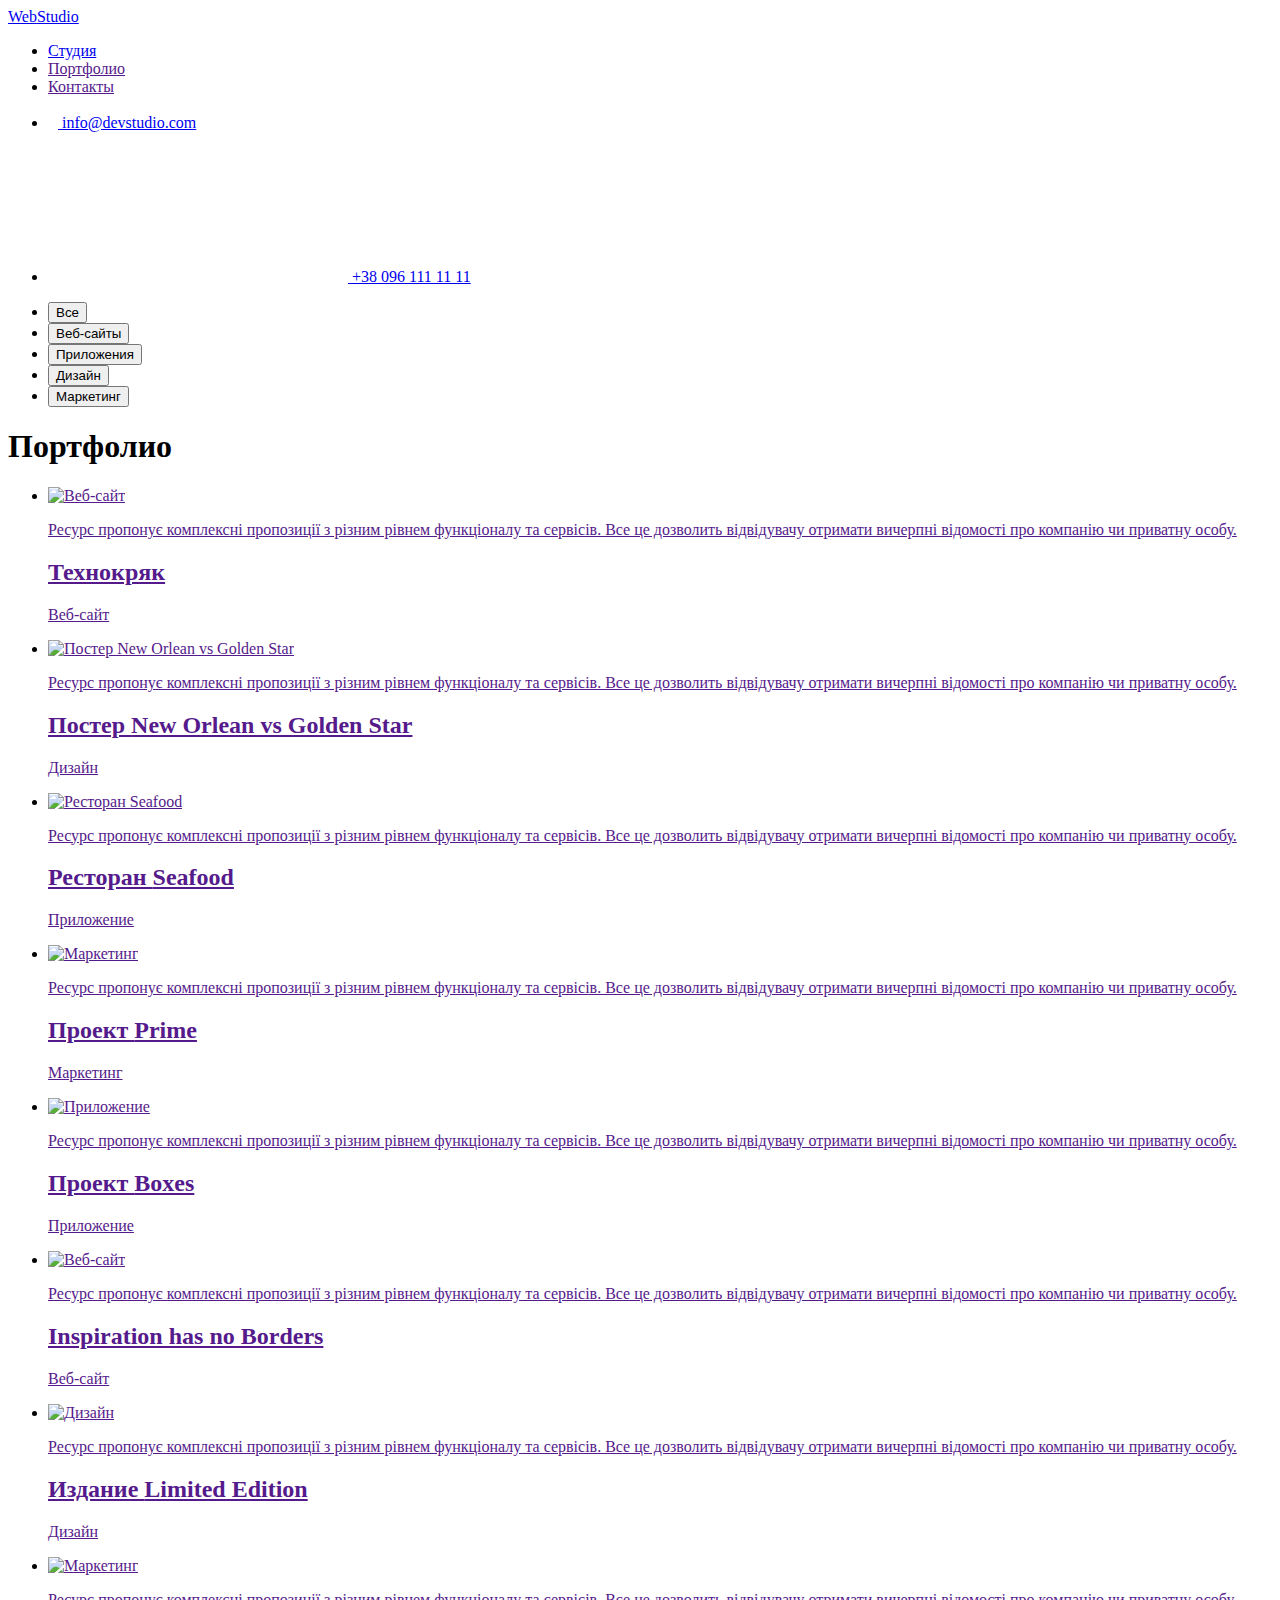
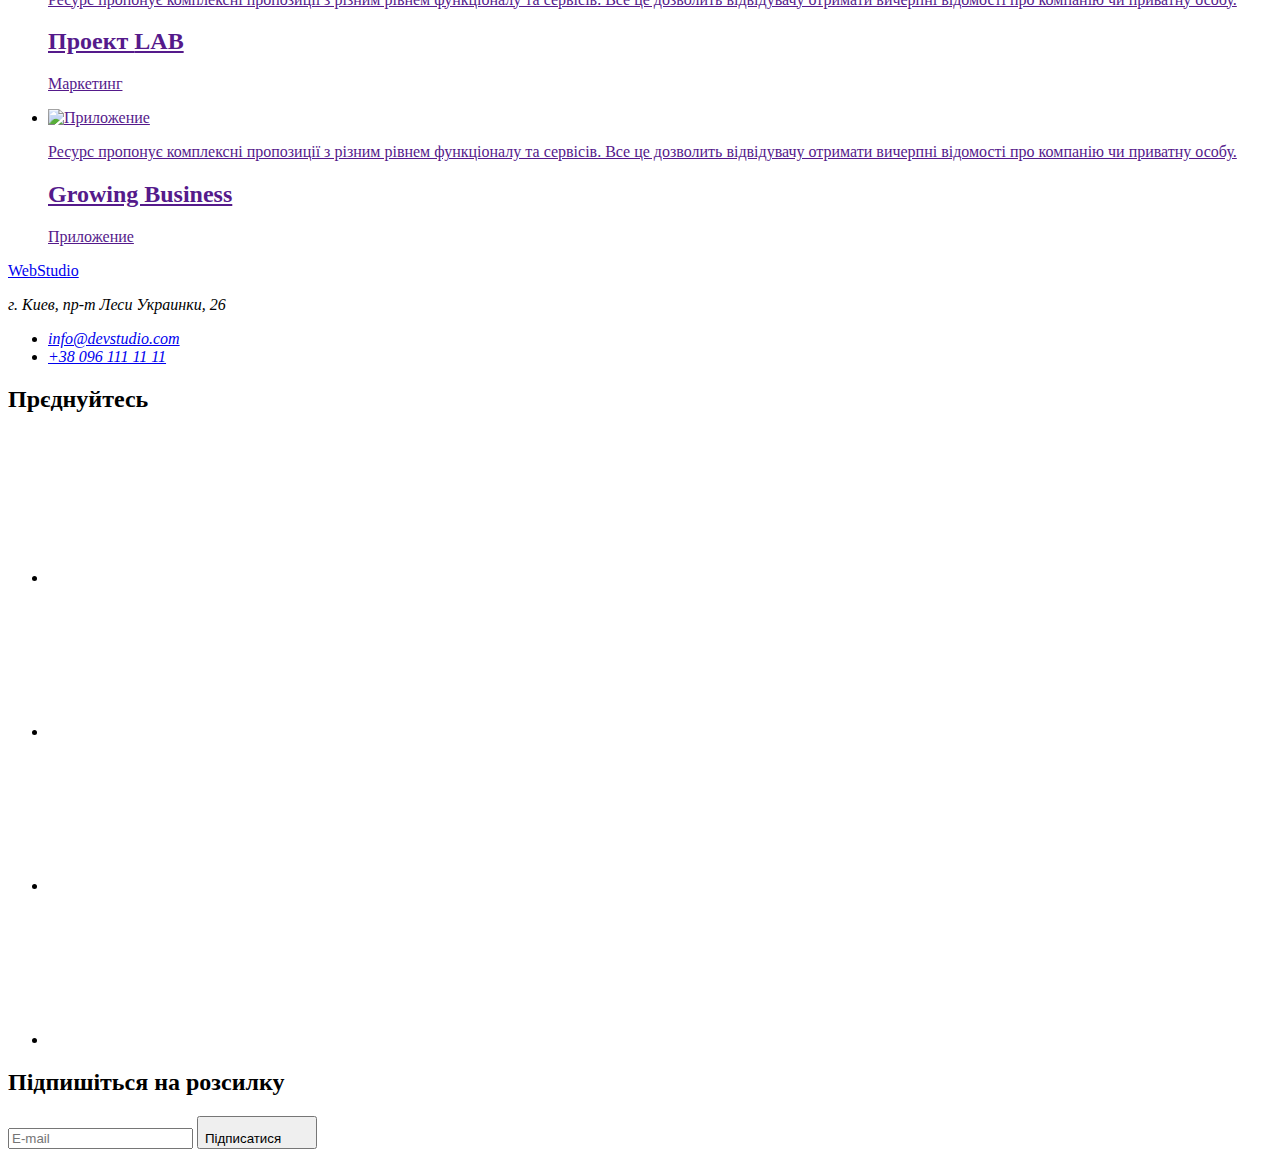
==== portfolio.html @ 0d93120b "Add files via upload" ====
<!DOCTYPE html>
<html lang="ru">
  <head>
    <meta charset="UTF-8" />
    <meta http-equiv="X-UA-Compatible" content="IE=edge" />
    <meta name="viewport" content="width=device-width, initial-scale=1.0" />
    <title>Document</title>
    <link
      rel="stylesheet"
      href="https://cdnjs.cloudflare.com/ajax/libs/modern-normalize/1.1.0/modern-normalize.min.css"
      integrity="sha512-wpPYUAdjBVSE4KJnH1VR1HeZfpl1ub8YT/NKx4PuQ5NmX2tKuGu6U/JRp5y+Y8XG2tV+wKQpNHVUX03MfMFn9Q=="
      crossorigin="anonymous"
      referrerpolicy="no-referrer"
    />
    <link rel="preconnect" href="https://fonts.googleapis.com" />
    <link rel="preconnect" href="https://fonts.gstatic.com" crossorigin />
    <link
      href="https://fonts.googleapis.com/css2?family=Raleway:wght@700&family=Roboto:wght@400;500;700;900&display=swap"
      rel="stylesheet"
    />
    <link rel="stylesheet" href="./css/styles.css" />
  </head>
  <body>
    <!-- header -->
    <header class="header">
      <div class="container header-container">
        <nav class="nav">
          <a href="/" class="nav link">Web<span class="item-nav-studio">Studio</span> </a>
          <ul class="nav-items list">
            <li class="item"><a href="./index.html" class="nav-item link">Студия</a></li>
            <li class="item">
              <a href="" class="nav-item studio link">Портфолио</a>
            </li>
            <li class="item"><a href="" class="nav-item link">Контакты</a></li>
          </ul>
        </nav>
        <ul class="contacts list">
          <li class="item adress-items">
            <a href="mailto:info@devstudio.com" class="mail link">
              <svg class="envelope" width="10px" height="16px">
                <use href="./images/icons.svg#envelope"></use>
              </svg>
              info@devstudio.com
            </a>
          </li>
          <li class="item adress-items">
            <a href="tel:+380961111111" class="tel link">
              <svg class="smartphone">
                <use href="./images/icons.svg#smartphone"></use>
              </svg>
              +38 096 111 11 11</a
            >
          </li>
        </ul>
      </div>
    </header>
    <!-- main -->
    <main class="mains">
      <!-- button section -->
      <section class="main-btn-section">
        <div class="container btn-section">
          <ul class="list btn-lits">
            <li class="bottoms">
              <button type="button" class="btn-item-list">Все</button>
            </li>
            <li class="bottoms"><button type="button" class="btn-item-list">Веб-сайты</button></li>
            <li class="bottoms"><button type="button" class="btn-item-list">Приложения</button></li>
            <li class="bottoms"><button type="button" class="btn-item-list">Дизайн</button></li>
            <li class="bottoms"><button type="button" class="btn-item-list">Маркетинг</button></li>
          </ul>
          <!-- button sction2 -->
          <h1 class="visually-hidden">Портфолио</h1>
          <ul class="list logo-title">
            <li class="logo-title-link">
              <a href="" class="link">
                <div class="logo-title-overlay">
                  <img src="./images/lesson2/img1.jpg" alt="Веб-сайт" width="370" />
                  <div class="overlay">
                    <p class="overlay-text">
                      Ресурс пропонує комплексні пропозиції з різним рівнем функціоналу та сервісів.
                      Все це дозволить відвідувачу отримати вичерпні відомості про компанію чи
                      приватну особу.
                    </p>
                  </div>
                </div>
                <div class="wrapper">
                  <h2 class="main-titles">Технокряк</h2>
                  <p class="title">Веб-сайт</p>
                </div>
              </a>
            </li>
            <li class="logo-title-link">
              <a href="" class="link">
                <div class="logo-title-overlay">
                  <img
                    src="./images/lesson2/img2.jpg"
                    alt="Постер New Orlean vs Golden Star"
                    width="370"
                  />
                  <div class="overlay">
                    <p class="overlay-text">
                      Ресурс пропонує комплексні пропозиції з різним рівнем функціоналу та сервісів.
                      Все це дозволить відвідувачу отримати вичерпні відомості про компанію чи
                      приватну особу.
                    </p>
                  </div>
                </div>
                <div class="wrapper">
                  <h2 class="main-titles">
                    Постер <span lang="en"> New Orlean vs Golden Star</span>
                  </h2>
                  <p class="title">Дизайн</p>
                </div>
              </a>
            </li>
            <li class="logo-title-link">
              <a href="" class="link">
                <div class="logo-title-overlay">
                  <img src="./images/lesson2/img3.jpg" alt="Ресторан Seafood" width="370" />
                  <div class="overlay">
                    <p class="overlay-text">
                      Ресурс пропонує комплексні пропозиції з різним рівнем функціоналу та сервісів.
                      Все це дозволить відвідувачу отримати вичерпні відомості про компанію чи
                      приватну особу.
                    </p>
                  </div>
                </div>
                <div class="wrapper">
                  <h2 class="main-titles">Ресторан <span lang="en">Seafood</span></h2>
                  <p class="title">Приложение</p>
                </div>
              </a>
            </li>
            <li class="logo-title-link">
              <a href="" class="link">
                <div class="logo-title-overlay">
                  <img src="./images/lesson2/img4.jpg" alt="Маркетинг" width="370" />
                  <div class="overlay">
                    <p class="overlay-text">
                      Ресурс пропонує комплексні пропозиції з різним рівнем функціоналу та сервісів.
                      Все це дозволить відвідувачу отримати вичерпні відомості про компанію чи
                      приватну особу.
                    </p>
                  </div>
                </div>
                <div class="wrapper">
                  <h2 class="main-titles">Проект <span lang="en"> Prime</span></h2>
                  <p class="title">Маркетинг</p>
                </div>
              </a>
            </li>
            <li class="logo-title-link">
              <a href="" class="link">
                <div class="logo-title-overlay">
                  <img src="./images/lesson2/img5.jpg" alt="Приложение" width="370" />
                  <div class="overlay">
                    <p class="overlay-text">
                      Ресурс пропонує комплексні пропозиції з різним рівнем функціоналу та сервісів.
                      Все це дозволить відвідувачу отримати вичерпні відомості про компанію чи
                      приватну особу.
                    </p>
                  </div>
                </div>
                <div class="wrapper">
                  <h2 class="main-titles">Проект <span lang="en"> Boxes</span></h2>
                  <p class="title">Приложение</p>
                </div>
              </a>
            </li>
            <li class="logo-title-link">
              <a href="" class="link">
                <div class="logo-title-overlay">
                  <img src="./images/lesson2/img6.jpg" alt="Веб-сайт" width="370" />
                  <div class="overlay">
                    <p class="overlay-text">
                      Ресурс пропонує комплексні пропозиції з різним рівнем функціоналу та сервісів.
                      Все це дозволить відвідувачу отримати вичерпні відомості про компанію чи
                      приватну особу.
                    </p>
                  </div>
                </div>
                <div class="wrapper">
                  <h2 lang="en" class="main-titles">Inspiration has no Borders</h2>
                  <p class="title">Веб-сайт</p>
                </div>
              </a>
            </li>
            <li class="logo-title-link">
              <a href="" class="link">
                <div class="logo-title-overlay">
                  <img src="./images/lesson2/img7.jpg" alt="Дизайн" width="370" />
                  <div class="overlay">
                    <p class="overlay-text">
                      Ресурс пропонує комплексні пропозиції з різним рівнем функціоналу та сервісів.
                      Все це дозволить відвідувачу отримати вичерпні відомості про компанію чи
                      приватну особу.
                    </p>
                  </div>
                </div>
                <div class="wrapper">
                  <h2 class="main-titles">Издание <span lang="en"> Limited Edition</span></h2>
                  <p class="title">Дизайн</p>
                </div>
              </a>
            </li>
            <li class="logo-title-link">
              <a href="" class="link">
                <div class="logo-title-overlay">
                  <img src="./images/lesson2/img8.jpg" alt="Маркетинг" width="370" />
                  <div class="overlay">
                    <p class="overlay-text">
                      Ресурс пропонує комплексні пропозиції з різним рівнем функціоналу та сервісів.
                      Все це дозволить відвідувачу отримати вичерпні відомості про компанію чи
                      приватну особу.
                    </p>
                  </div>
                </div>
                <div class="wrapper">
                  <h2 class="main-titles">Проект <span lang="en"> LAB</span></h2>
                  <p class="title">Маркетинг</p>
                </div>
              </a>
            </li>
            <li class="logo-title-link">
              <a href="" class="link">
                <div class="logo-title-overlay">
                  <img src="./images/lesson2/img9.jpg" alt="Приложение" width="370" />
                  <div class="overlay">
                    <p class="overlay-text">
                      Ресурс пропонує комплексні пропозиції з різним рівнем функціоналу та сервісів.
                      Все це дозволить відвідувачу отримати вичерпні відомості про компанію чи
                      приватну особу.
                    </p>
                  </div>
                </div>
                <div class="wrapper">
                  <h2 lang="en" class="main-titles">Growing Business</h2>
                  <p class="title">Приложение</p>
                </div>
              </a>
            </li>
          </ul>
        </div>
      </section>
    </main>
    <!-- footer -->
    <footer class="footer">
      <div class="container footer-container">
        <div class="footer-adress">
          <a href="/" class="footer-item-webstudio link">
            <span class="footer-web">Web</span>Studio
          </a>
          <address class="adress-items">
            <p class="address">г. Киев, пр-т Леси Украинки, 26</p>
            <ul class="list footer-items">
              <li class="footer-items-title">
                <a href="mailto:info@devstudio.com" class="link footer-item">info@devstudio.com</a>
              </li>
              <li class="footer-items-title">
                <a href="tel:+380961111111" class="link footer-item">+38 096 111 11 11</a>
              </li>
            </ul>
          </address>
        </div>
        <div class="footer-social-heading">
          <h2 class="footer-heading">Прєднуйтесь</h2>
          <ul class="footer-socials lists">
            <li class="footer-social-item">
              <a class="footer-social-link lists" href="" target="_blank" rel="noopener noreferrer">
                <svg class="footer-social-icon">
                  <use href="./images/icons.svg#instagram"></use>
                </svg>
              </a>
            </li>
            <li class="footer-social-item">
              <a class="footer-social-link lists" href="" target="_blank" rel="noopener noreferrer">
                <svg class="footer-social-icon">
                  <use href="./images/icons.svg#twitter"></use>
                </svg>
              </a>
            </li>
            <li class="footer-social-item">
              <a class="footer-social-link lists" href="" target="_blank" rel="noopener noreferrer">
                <svg class="footer-social-icon">
                  <use href="./images/icons.svg#facebook"></use>
                </svg>
              </a>
            </li>
            <li class="footer-social-item">
              <a class="footer-social-link lists" href="" target="_blank" rel="noopener noreferrer">
                <svg class="footer-social-icon">
                  <use href="./images/icons.svg#linkedin"></use>
                </svg>
              </a>
            </li>
          </ul>
        </div>
        <div class="footer-form">
          <h2 class="footer-form-title">Підпишіться на розсилку</h2>
          <div class="footer-form-group">
            <label class="footer-form-group">
              <input class="footer-form-input" type="email" name="mail" placeholder="E-mail" />
            </label>
            <button class="footer-form-btn" type="submit">
              Підписатися
              <svg class="footer-form-icon" width="24px" height="24px">
                <use href="./images/icons.svg#icon-send"></use>
              </svg>
            </button>
          </div>
        </div>
      </div>
    </footer>
  </body>
</html>
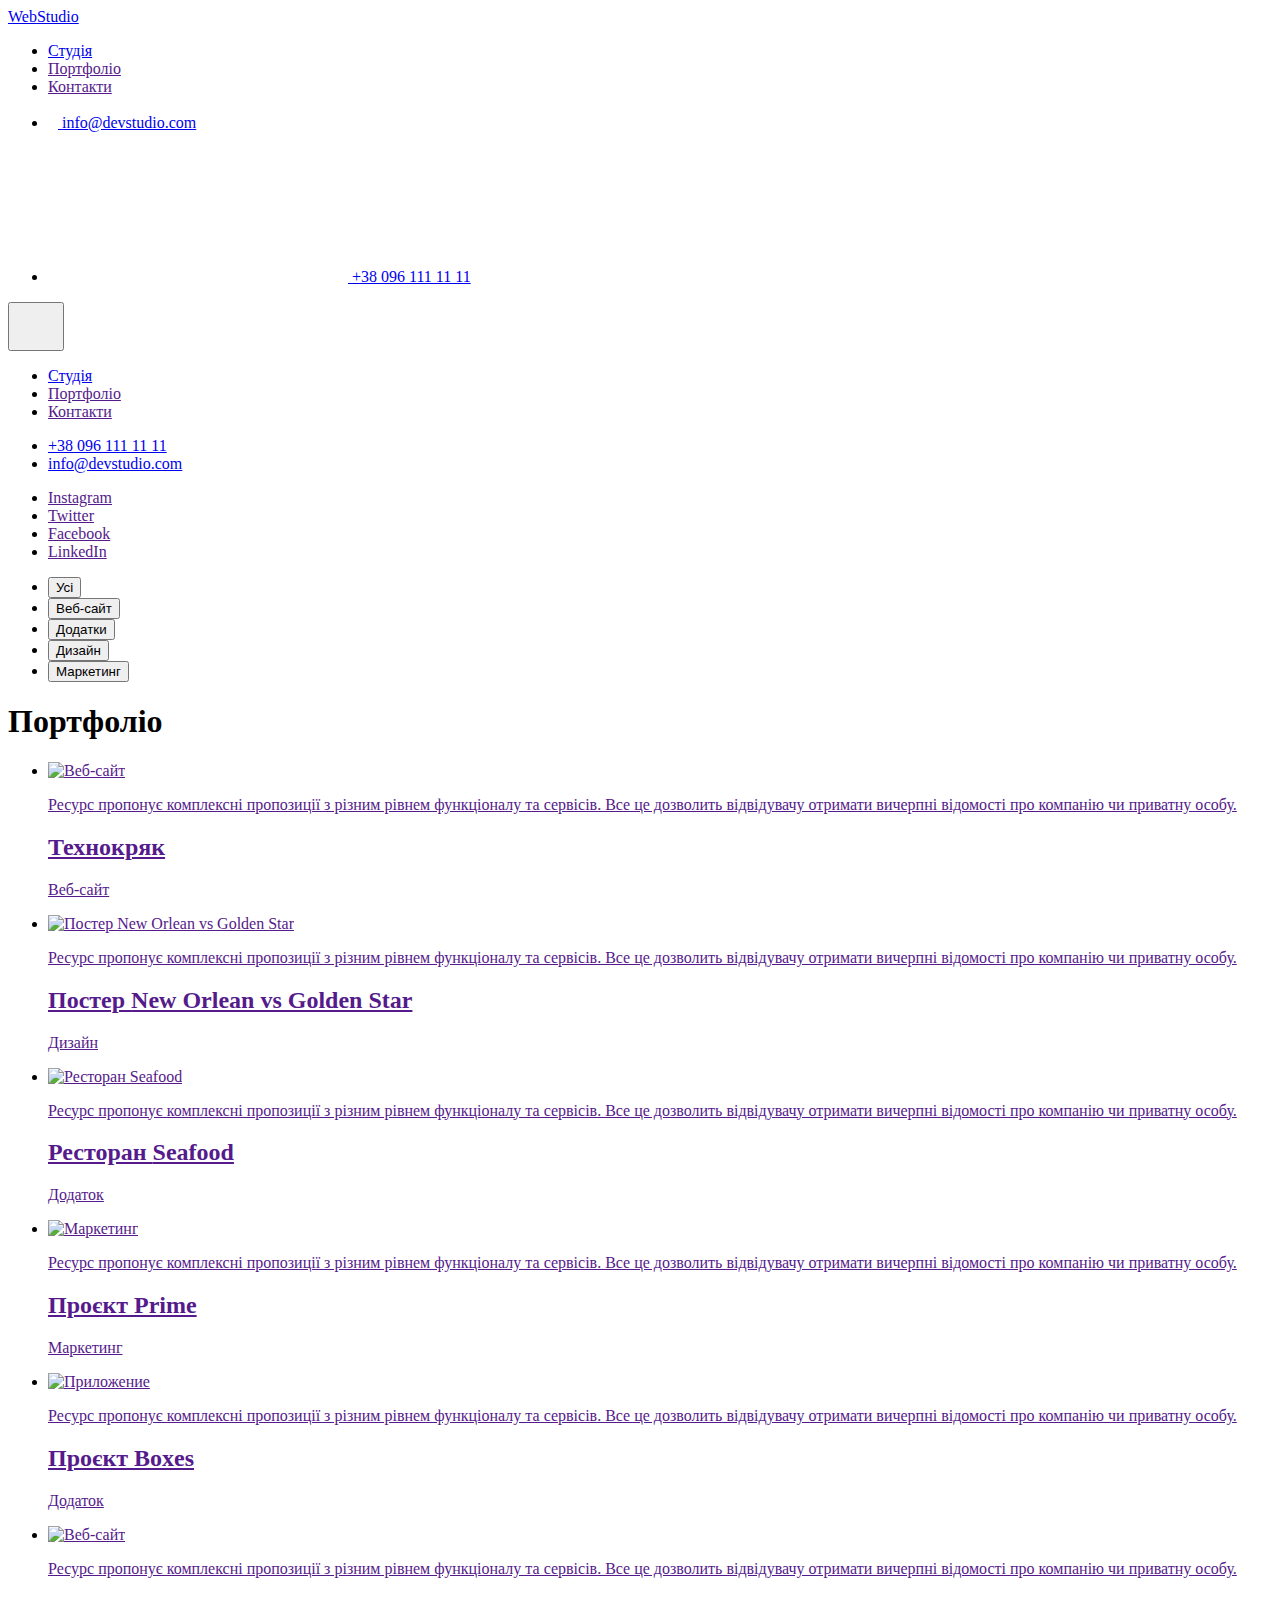
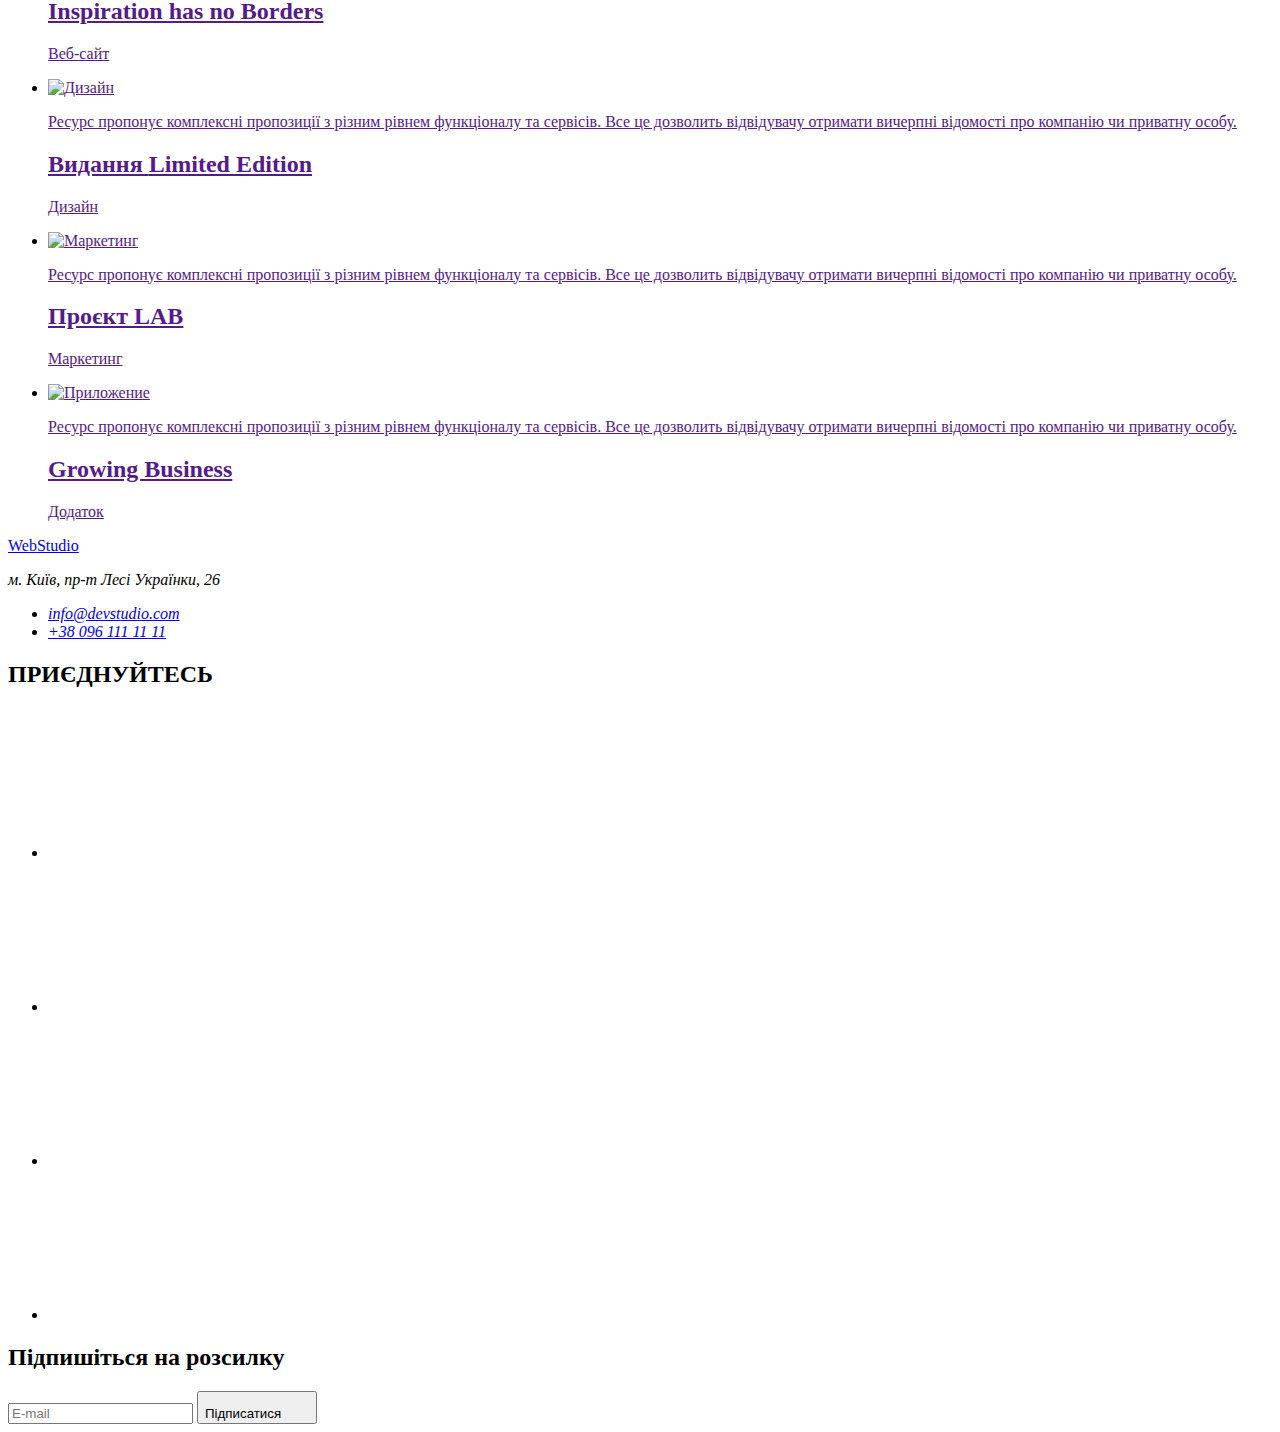
==== commit 9a534c03: "2" ====
--- a/portfolio.html
+++ b/portfolio.html
@@ -1,5 +1,5 @@
 <!DOCTYPE html>
-<html lang="ru">
+<html lang="uk">
   <head>
     <meta charset="UTF-8" />
     <meta http-equiv="X-UA-Compatible" content="IE=edge" />
@@ -18,224 +18,483 @@
       href="https://fonts.googleapis.com/css2?family=Raleway:wght@700&family=Roboto:wght@400;500;700;900&display=swap"
       rel="stylesheet"
     />
-    <link rel="stylesheet" href="./css/styles.css" />
+    <link rel="stylesheet" href="./css/main.min.css" />
   </head>
   <body>
     <!-- header -->
-    <header class="header">
-      <div class="container header-container">
-        <nav class="nav">
-          <a href="/" class="nav link">Web<span class="item-nav-studio">Studio</span> </a>
-          <ul class="nav-items list">
-            <li class="item"><a href="./index.html" class="nav-item link">Студия</a></li>
-            <li class="item">
-              <a href="" class="nav-item studio link">Портфолио</a>
-            </li>
-            <li class="item"><a href="" class="nav-item link">Контакты</a></li>
+    <header class="">
+      <div class="container header">
+        <nav class="header__nav">
+          <a href="/" class="header__logo link">Web<span class="item-nav-studio">Studio</span> </a>
+          <ul class="header__items list">
+            <li class="item"><a href="./index.html" class="nav-item link">Студія</a></li>
+            <li class="item"><a href="" class="nav-item studio link">Портфоліо</a></li>
+            <li class="item"><a href="" class="nav-item link">Контакти</a></li>
           </ul>
         </nav>
-        <ul class="contacts list">
-          <li class="item adress-items">
-            <a href="mailto:info@devstudio.com" class="mail link">
-              <svg class="envelope" width="10px" height="16px">
+        <ul class="header__contacts list">
+          <li class="header__item adress-items">
+            <a href="mailto:info@devstudio.com" class="header__mail link">
+              <svg class="header__envelope" width="10px" height="16px">
                 <use href="./images/icons.svg#envelope"></use>
               </svg>
               info@devstudio.com
             </a>
           </li>
-          <li class="item adress-items">
-            <a href="tel:+380961111111" class="tel link">
-              <svg class="smartphone">
+          <li class="header__item adress-items">
+            <a href="tel:+380961111111" class="header__tel link">
+              <svg class="header__smartphone">
                 <use href="./images/icons.svg#smartphone"></use>
               </svg>
               +38 096 111 11 11</a
             >
           </li>
         </ul>
+        <!-- <div class="menu"></div> -->
+        <button type="button" class="menu__button is-open" data-menu-button aria-expanded="true">
+          <svg class="menu__burger" width="40" height="40" aria-label="перемикач мобільго меню">
+            <use class="menu__icon-burger" href="./images/icons.svg#burger"></use>
+            <use class="menu__icon-close" href="./images/icons.svg#close-menu"></use>
+          </svg>
+        </button>
       </div>
     </header>
+    <!-- menu -->
+    <div class="menu is-open" data-menu>
+      <div class="menu__container">
+        <ul class="menu__header-items list">
+          <li class="item"><a href="./index.html" class="menu__nav-item link">Студія</a></li>
+          <li class="item">
+            <a href="" class="menu__nav-item studio link">Портфоліо</a>
+          </li>
+          <li class="item"><a href="" class="menu__nav-item link">Контакти</a></li>
+        </ul>
+
+        <ul class="menu__contacts list">
+          <li class="menu__contacts-item">
+            <a href="tel:+380961111111" class="menu__tel link"> +38 096 111 11 11</a>
+          </li>
+          <li class="menu__contacts-item">
+            <a href="mailto:info@devstudio.com" class="menu__mail link"> info@devstudio.com </a>
+          </li>
+        </ul>
+
+        <ul class="menu__socilas list">
+          <li class="menu__socilas-item">
+            <a href="" class="menu__socilas-link link">Instagram</a>
+          </li>
+          <li class="menu__socilas-item">
+            <a href="" class="menu__socilas-link link">Twitter</a>
+          </li>
+          <li class="menu__socilas-item">
+            <a href="" class="menu__socilas-link link">Facebook</a>
+          </li>
+          <li class="menu__socilas-item">
+            <a href="" class="menu__socilas-link link">LinkedIn</a>
+          </li>
+        </ul>
+      </div>
+    </div>
+
     <!-- main -->
     <main class="mains">
       <!-- button section -->
       <section class="main-btn-section">
         <div class="container btn-section">
-          <ul class="list btn-lits">
-            <li class="bottoms">
-              <button type="button" class="btn-item-list">Все</button>
-            </li>
-            <li class="bottoms"><button type="button" class="btn-item-list">Веб-сайты</button></li>
-            <li class="bottoms"><button type="button" class="btn-item-list">Приложения</button></li>
-            <li class="bottoms"><button type="button" class="btn-item-list">Дизайн</button></li>
-            <li class="bottoms"><button type="button" class="btn-item-list">Маркетинг</button></li>
+          <ul class="list btn-section__lits">
+            <li class="main-btn__bottoms">
+              <button type="button" class="main-btn__item">Усі</button>
+            </li>
+            <li class="main-btn__bottoms">
+              <button type="button" class="main-btn__item">Веб-сайт</button>
+            </li>
+            <li class="main-btn__bottoms">
+              <button type="button" class="main-btn__item">Додатки</button>
+            </li>
+            <li class="main-btn__bottoms">
+              <button type="button" class="main-btn__item">Дизайн</button>
+            </li>
+            <li class="main-btn__bottoms">
+              <button type="button" class="main-btn__item">Маркетинг</button>
+            </li>
           </ul>
           <!-- button sction2 -->
-          <h1 class="visually-hidden">Портфолио</h1>
+          <h1 class="visually-hidden">Портфоліо</h1>
           <ul class="list logo-title">
-            <li class="logo-title-link">
-              <a href="" class="link">
-                <div class="logo-title-overlay">
-                  <img src="./images/lesson2/img1.jpg" alt="Веб-сайт" width="370" />
-                  <div class="overlay">
-                    <p class="overlay-text">
-                      Ресурс пропонує комплексні пропозиції з різним рівнем функціоналу та сервісів.
-                      Все це дозволить відвідувачу отримати вичерпні відомості про компанію чи
-                      приватну особу.
-                    </p>
-                  </div>
-                </div>
-                <div class="wrapper">
-                  <h2 class="main-titles">Технокряк</h2>
-                  <p class="title">Веб-сайт</p>
-                </div>
-              </a>
-            </li>
-            <li class="logo-title-link">
-              <a href="" class="link">
-                <div class="logo-title-overlay">
-                  <img
-                    src="./images/lesson2/img2.jpg"
-                    alt="Постер New Orlean vs Golden Star"
-                    width="370"
-                  />
-                  <div class="overlay">
-                    <p class="overlay-text">
-                      Ресурс пропонує комплексні пропозиції з різним рівнем функціоналу та сервісів.
-                      Все це дозволить відвідувачу отримати вичерпні відомості про компанію чи
-                      приватну особу.
-                    </p>
-                  </div>
-                </div>
-                <div class="wrapper">
-                  <h2 class="main-titles">
+            <li class="logo-title__link">
+              <a href="" class="link">
+                <div class="logo-title__overlay">
+                  <picture>
+                    <source
+                      media="(min-width: 1200px)"
+                      srcset="
+                        ./images/portfolio/img1@1x-lg.jpg 1x,
+                        ./images/portfolio/img1@2x-lg.jpg 2x
+                      "
+                    />
+                    <source
+                      media="(min-width: 768px)"
+                      srcset="
+                        ./images/portfolio/img1@1x-md.jpg 1x,
+                        ./images/portfolio/img1@2x-md.jpg 2x
+                      "
+                    />
+                    <source
+                      media="(max-width: 767px)"
+                      srcset="
+                        ./images/portfolio/img0-@1x-sm.jpg 1x,
+                        ./images/portfolio/img0-@2x-sm.jpg 2x
+                      "
+                    />
+                    <img src="./images/lesson2/img1.jpg" alt="Веб-сайт" />
+                  </picture>
+                  <div class="overlay">
+                    <p class="logo-title__text">
+                      Ресурс пропонує комплексні пропозиції з різним рівнем функціоналу та сервісів.
+                      Все це дозволить відвідувачу отримати вичерпні відомості про компанію чи
+                      приватну особу.
+                    </p>
+                  </div>
+                </div>
+                <div class="wrapper">
+                  <h2 class="wrapper__main-titles">Технокряк</h2>
+                  <p class="wrapper__title">Веб-сайт</p>
+                </div>
+              </a>
+            </li>
+            <li class="logo-title__link">
+              <a href="" class="link">
+                <div class="logo-title__overlay">
+                  <picture>
+                    <source
+                      media="(min-width: 1200px)"
+                      srcset="
+                        ./images/portfolio/img2@1x-lg.jpg 1x,
+                        ./images/portfolio/img2@2x-lg.jpg 2x
+                      "
+                    />
+                    <source
+                      media="(min-width: 768px)"
+                      srcset="
+                        ./images/portfolio/img2@1x-md.jpg 1x,
+                        ./images/portfolio/img2@2x-md.jpg 2x
+                      "
+                    />
+                    <source
+                      media="(max-width: 767px)"
+                      srcset="
+                        ./images/portfolio/img-1@1x-sm.jpg 1x,
+                        ./images/portfolio/img-1@2x-sm.jpg 2x
+                      "
+                    />
+                    <img src="./images/lesson2/img2.jpg" alt="Постер New Orlean vs Golden Star" />
+                  </picture>
+                  <div class="overlay">
+                    <p class="logo-title__text">
+                      Ресурс пропонує комплексні пропозиції з різним рівнем функціоналу та сервісів.
+                      Все це дозволить відвідувачу отримати вичерпні відомості про компанію чи
+                      приватну особу.
+                    </p>
+                  </div>
+                </div>
+                <div class="wrapper">
+                  <h2 class="wrapper__main-titles">
                     Постер <span lang="en"> New Orlean vs Golden Star</span>
                   </h2>
-                  <p class="title">Дизайн</p>
-                </div>
-              </a>
-            </li>
-            <li class="logo-title-link">
-              <a href="" class="link">
-                <div class="logo-title-overlay">
-                  <img src="./images/lesson2/img3.jpg" alt="Ресторан Seafood" width="370" />
-                  <div class="overlay">
-                    <p class="overlay-text">
-                      Ресурс пропонує комплексні пропозиції з різним рівнем функціоналу та сервісів.
-                      Все це дозволить відвідувачу отримати вичерпні відомості про компанію чи
-                      приватну особу.
-                    </p>
-                  </div>
-                </div>
-                <div class="wrapper">
-                  <h2 class="main-titles">Ресторан <span lang="en">Seafood</span></h2>
-                  <p class="title">Приложение</p>
-                </div>
-              </a>
-            </li>
-            <li class="logo-title-link">
-              <a href="" class="link">
-                <div class="logo-title-overlay">
-                  <img src="./images/lesson2/img4.jpg" alt="Маркетинг" width="370" />
-                  <div class="overlay">
-                    <p class="overlay-text">
-                      Ресурс пропонує комплексні пропозиції з різним рівнем функціоналу та сервісів.
-                      Все це дозволить відвідувачу отримати вичерпні відомості про компанію чи
-                      приватну особу.
-                    </p>
-                  </div>
-                </div>
-                <div class="wrapper">
-                  <h2 class="main-titles">Проект <span lang="en"> Prime</span></h2>
-                  <p class="title">Маркетинг</p>
-                </div>
-              </a>
-            </li>
-            <li class="logo-title-link">
-              <a href="" class="link">
-                <div class="logo-title-overlay">
-                  <img src="./images/lesson2/img5.jpg" alt="Приложение" width="370" />
-                  <div class="overlay">
-                    <p class="overlay-text">
-                      Ресурс пропонує комплексні пропозиції з різним рівнем функціоналу та сервісів.
-                      Все це дозволить відвідувачу отримати вичерпні відомості про компанію чи
-                      приватну особу.
-                    </p>
-                  </div>
-                </div>
-                <div class="wrapper">
-                  <h2 class="main-titles">Проект <span lang="en"> Boxes</span></h2>
-                  <p class="title">Приложение</p>
-                </div>
-              </a>
-            </li>
-            <li class="logo-title-link">
-              <a href="" class="link">
-                <div class="logo-title-overlay">
-                  <img src="./images/lesson2/img6.jpg" alt="Веб-сайт" width="370" />
-                  <div class="overlay">
-                    <p class="overlay-text">
-                      Ресурс пропонує комплексні пропозиції з різним рівнем функціоналу та сервісів.
-                      Все це дозволить відвідувачу отримати вичерпні відомості про компанію чи
-                      приватну особу.
-                    </p>
-                  </div>
-                </div>
-                <div class="wrapper">
-                  <h2 lang="en" class="main-titles">Inspiration has no Borders</h2>
-                  <p class="title">Веб-сайт</p>
-                </div>
-              </a>
-            </li>
-            <li class="logo-title-link">
-              <a href="" class="link">
-                <div class="logo-title-overlay">
-                  <img src="./images/lesson2/img7.jpg" alt="Дизайн" width="370" />
-                  <div class="overlay">
-                    <p class="overlay-text">
-                      Ресурс пропонує комплексні пропозиції з різним рівнем функціоналу та сервісів.
-                      Все це дозволить відвідувачу отримати вичерпні відомості про компанію чи
-                      приватну особу.
-                    </p>
-                  </div>
-                </div>
-                <div class="wrapper">
-                  <h2 class="main-titles">Издание <span lang="en"> Limited Edition</span></h2>
-                  <p class="title">Дизайн</p>
-                </div>
-              </a>
-            </li>
-            <li class="logo-title-link">
-              <a href="" class="link">
-                <div class="logo-title-overlay">
-                  <img src="./images/lesson2/img8.jpg" alt="Маркетинг" width="370" />
-                  <div class="overlay">
-                    <p class="overlay-text">
-                      Ресурс пропонує комплексні пропозиції з різним рівнем функціоналу та сервісів.
-                      Все це дозволить відвідувачу отримати вичерпні відомості про компанію чи
-                      приватну особу.
-                    </p>
-                  </div>
-                </div>
-                <div class="wrapper">
-                  <h2 class="main-titles">Проект <span lang="en"> LAB</span></h2>
-                  <p class="title">Маркетинг</p>
-                </div>
-              </a>
-            </li>
-            <li class="logo-title-link">
-              <a href="" class="link">
-                <div class="logo-title-overlay">
-                  <img src="./images/lesson2/img9.jpg" alt="Приложение" width="370" />
-                  <div class="overlay">
-                    <p class="overlay-text">
-                      Ресурс пропонує комплексні пропозиції з різним рівнем функціоналу та сервісів.
-                      Все це дозволить відвідувачу отримати вичерпні відомості про компанію чи
-                      приватну особу.
-                    </p>
-                  </div>
-                </div>
-                <div class="wrapper">
-                  <h2 lang="en" class="main-titles">Growing Business</h2>
-                  <p class="title">Приложение</p>
+                  <p class="wrapper__title">Дизайн</p>
+                </div>
+              </a>
+            </li>
+            <li class="logo-title__link">
+              <a href="" class="link">
+                <div class="logo-title__overlay">
+                  <picture>
+                    <source
+                      media="(min-width: 1200px)"
+                      srcset="
+                        ./images/portfolio/img3@1x-lg.jpg 1x,
+                        ./images/portfolio/img3@2x-lg.jpg 2x
+                      "
+                    />
+                    <source
+                      media="(min-width: 768px)"
+                      srcset="
+                        ./images/portfolio/img3@1x-md.jpg 1x,
+                        ./images/portfolio/img3@2x-md.jpg 2x
+                      "
+                    />
+                    <source
+                      media="(max-width: 767px)"
+                      srcset="
+                        ./images/portfolio/img-2@1x-sm.jpg 1x,
+                        ./images/portfolio/img-2@2x-sm.jpg 2x
+                      "
+                    />
+                    <img src="./images/lesson2/img3.jpg" alt="Ресторан Seafood" />
+                  </picture>
+                  <div class="overlay">
+                    <p class="logo-title__text">
+                      Ресурс пропонує комплексні пропозиції з різним рівнем функціоналу та сервісів.
+                      Все це дозволить відвідувачу отримати вичерпні відомості про компанію чи
+                      приватну особу.
+                    </p>
+                  </div>
+                </div>
+                <div class="wrapper">
+                  <h2 class="wrapper__main-titles">Ресторан <span lang="en">Seafood</span></h2>
+                  <p class="wrapper__title">Додаток</p>
+                </div>
+              </a>
+            </li>
+            <li class="logo-title__link">
+              <a href="" class="link">
+                <div class="logo-title__overlay">
+                  <picture>
+                    <source
+                      media="(min-width: 1200px)"
+                      srcset="
+                        ./images/portfolio/img4@1x-lg.jpg 1x,
+                        ./images/portfolio/img4@2x-lg.jpg 2x
+                      "
+                    />
+                    <source
+                      media="(min-width: 768px)"
+                      srcset="
+                        ./images/portfolio/img4@1x-md.jpg 1x,
+                        ./images/portfolio/img4@2x-md.jpg 2x
+                      "
+                    />
+                    <source
+                      media="(max-width: 767px)"
+                      srcset="
+                        ./images/portfolio/img3@1x-sm.jpg 1x,
+                        ./images/portfolio/img3@2x-sm.jpg 2x
+                      "
+                    />
+                    <img src="./images/lesson2/img4.jpg" alt="Маркетинг" />
+                  </picture>
+                  <div class="overlay">
+                    <p class="logo-title__text">
+                      Ресурс пропонує комплексні пропозиції з різним рівнем функціоналу та сервісів.
+                      Все це дозволить відвідувачу отримати вичерпні відомості про компанію чи
+                      приватну особу.
+                    </p>
+                  </div>
+                </div>
+                <div class="wrapper">
+                  <h2 class="wrapper__main-titles">Проєкт <span lang="en"> Prime</span></h2>
+                  <p class="wrapper__title">Маркетинг</p>
+                </div>
+              </a>
+            </li>
+            <li class="logo-title__link">
+              <a href="" class="link">
+                <div class="logo-title__overlay">
+                  <picture>
+                    <source
+                      media="(min-width: 1200px)"
+                      srcset="
+                        ./images/portfolio/img5@1x-lg.jpg 1x,
+                        ./images/portfolio/img5@2x-lg.jpg 2x
+                      "
+                    />
+                    <source
+                      media="(min-width: 768px)"
+                      srcset="
+                        ./images/portfolio/img5@1x-md.jpg 1x,
+                        ./images/portfolio/img5@2x-md.jpg 2x
+                      "
+                    />
+                    <source
+                      media="(max-width: 767px)"
+                      srcset="
+                        ./images/portfolio/img4@1x-sm.jpg 1x,
+                        ./images/portfolio/img4@2x-sm.jpg 2x
+                      "
+                    />
+                    <img src="./images/lesson2/img5.jpg" alt="Приложение" />
+                  </picture>
+
+                  <div class="overlay">
+                    <p class="logo-title__text">
+                      Ресурс пропонує комплексні пропозиції з різним рівнем функціоналу та сервісів.
+                      Все це дозволить відвідувачу отримати вичерпні відомості про компанію чи
+                      приватну особу.
+                    </p>
+                  </div>
+                </div>
+                <div class="wrapper">
+                  <h2 class="wrapper__main-titles">Проєкт <span lang="en"> Boxes</span></h2>
+                  <p class="wrapper__title">Додаток</p>
+                </div>
+              </a>
+            </li>
+            <li class="logo-title__link">
+              <a href="" class="link">
+                <div class="logo-title__overlay">
+                  <picture>
+                    <source
+                      media="(min-width: 1200px)"
+                      srcset="
+                        ./images/portfolio/img6@1x-lg.jpg 1x,
+                        ./images/portfolio/img6@2x-lg.jpg 2x
+                      "
+                    />
+                    <source
+                      media="(min-width: 768px)"
+                      srcset="
+                        ./images/portfolio/img6@1x-md.jpg 1x,
+                        ./images/portfolio/img6@2x-md.jpg 2x
+                      "
+                    />
+                    <source
+                      media="(max-width: 767px)"
+                      srcset="
+                        ./images/portfolio/img5@1x-sm.jpg 1x,
+                        ./images/portfolio/img5@2x-sm.jpg 2x
+                      "
+                    />
+                    <img src="./images/lesson2/img6.jpg" alt="Веб-сайт" />
+                  </picture>
+                  <div class="overlay">
+                    <p class="logo-title__text">
+                      Ресурс пропонує комплексні пропозиції з різним рівнем функціоналу та сервісів.
+                      Все це дозволить відвідувачу отримати вичерпні відомості про компанію чи
+                      приватну особу.
+                    </p>
+                  </div>
+                </div>
+                <div class="wrapper">
+                  <h2 lang="en" class="wrapper__main-titles">Inspiration has no Borders</h2>
+                  <p class="wrapper__title">Веб-сайт</p>
+                </div>
+              </a>
+            </li>
+            <li class="logo-title__link">
+              <a href="" class="link">
+                <div class="logo-title__overlay">
+                  <picture>
+                    <source
+                      media="(min-width: 1200px)"
+                      srcset="
+                        ./images/portfolio/img7@1x-lg.jpg 1x,
+                        ./images/portfolio/img7@2x-lg.jpg 2x
+                      "
+                    />
+                    <source
+                      media="(min-width: 768px)"
+                      srcset="
+                        ./images/portfolio/img7@1x-md.jpg 1x,
+                        ./images/portfolio/img7@2x-md.jpg 2x
+                      "
+                    />
+                    <source
+                      media="(max-width: 767px)"
+                      srcset="
+                        ./images/portfolio/img6@1x-sm.jpg 1x,
+                        ./images/portfolio/img6@2x-sm.jpg 2x
+                      "
+                    />
+                    <img src="./images/lesson2/img7.jpg" alt="Дизайн" />
+                  </picture>
+
+                  <div class="overlay">
+                    <p class="logo-title__text">
+                      Ресурс пропонує комплексні пропозиції з різним рівнем функціоналу та сервісів.
+                      Все це дозволить відвідувачу отримати вичерпні відомості про компанію чи
+                      приватну особу.
+                    </p>
+                  </div>
+                </div>
+                <div class="wrapper">
+                  <h2 class="wrapper__main-titles">
+                    Видання <span lang="en"> Limited Edition</span>
+                  </h2>
+                  <p class="wrapper__title">Дизайн</p>
+                </div>
+              </a>
+            </li>
+            <li class="logo-title__link">
+              <a href="" class="link">
+                <div class="logo-title__overlay">
+                  <picture>
+                    <source
+                      media="(min-width: 1200px)"
+                      srcset="
+                        ./images/portfolio/img8@1x-lg.jpg 1x,
+                        ./images/portfolio/img8@2x-lg.jpg 2x
+                      "
+                    />
+                    <source
+                      media="(min-width: 768px)"
+                      srcset="
+                        ./images/portfolio/img8@1x-md.jpg 1x,
+                        ./images/portfolio/img8@2x-md.jpg 2x
+                      "
+                    />
+                    <source
+                      media="(max-width: 767px)"
+                      srcset="
+                        ./images/portfolio/img7@2x-sm.jpg   1x,
+                        ./images/portfolio/img7@2x-sm-1.jpg 2x
+                      "
+                    />
+                    <img src="./images/lesson2/img8.jpg" alt="Маркетинг" />
+                  </picture>
+
+                  <div class="overlay">
+                    <p class="logo-title__text">
+                      Ресурс пропонує комплексні пропозиції з різним рівнем функціоналу та сервісів.
+                      Все це дозволить відвідувачу отримати вичерпні відомості про компанію чи
+                      приватну особу.
+                    </p>
+                  </div>
+                </div>
+                <div class="wrapper">
+                  <h2 class="wrapper__main-titles">Проєкт <span lang="en"> LAB</span></h2>
+                  <p class="wrapper__title">Маркетинг</p>
+                </div>
+              </a>
+            </li>
+            <li class="logo-title__link">
+              <a href="" class="link">
+                <div class="logo-title__overlay">
+                  <picture>
+                    <source
+                      media="(min-width: 1200px)"
+                      srcset="
+                        ./images/portfolio/img9@1x-lg.jpg 1x,
+                        ./images/portfolio/img9@2x-lg.jpg 2x
+                      "
+                    />
+                    <source
+                      media="(min-width: 768px)"
+                      srcset="
+                        ./images/portfolio/img9@1x-md.jpg 1x,
+                        ./images/portfolio/img9@2x-md.jpg 2x
+                      "
+                    />
+                    <source
+                      media="(max-width: 767px)"
+                      srcset="
+                        ./images/portfolio/img8@1x-sm.jpg 1x,
+                        ./images/portfolio/img8@2x-sm.jpg 2x
+                      "
+                    />
+                    <img src="./images/lesson2/img9.jpg" alt="Приложение" />
+                  </picture>
+
+                  <div class="overlay">
+                    <p class="logo-title__text">
+                      Ресурс пропонує комплексні пропозиції з різним рівнем функціоналу та сервісів.
+                      Все це дозволить відвідувачу отримати вичерпні відомості про компанію чи
+                      приватну особу.
+                    </p>
+                  </div>
+                </div>
+                <div class="wrapper">
+                  <h2 lang="en" class="wrapper__main-titles">Growing Business</h2>
+                  <p class="wrapper__title">Додаток</p>
                 </div>
               </a>
             </li>
@@ -245,65 +504,85 @@
     </main>
     <!-- footer -->
     <footer class="footer">
-      <div class="container footer-container">
-        <div class="footer-adress">
+      <div class="container footer__container">
+        <div class="footer__adress">
           <a href="/" class="footer-item-webstudio link">
             <span class="footer-web">Web</span>Studio
           </a>
-          <address class="adress-items">
-            <p class="address">г. Киев, пр-т Леси Украинки, 26</p>
-            <ul class="list footer-items">
-              <li class="footer-items-title">
-                <a href="mailto:info@devstudio.com" class="link footer-item">info@devstudio.com</a>
+          <address class="footer__adress-items">
+            <p class="footer__address">м. Київ, пр-т Лесі Українки, 26</p>
+            <ul class="list footer__items">
+              <li class="footer__items-title">
+                <a href="mailto:info@devstudio.com" class="link footer__item">info@devstudio.com</a>
               </li>
-              <li class="footer-items-title">
-                <a href="tel:+380961111111" class="link footer-item">+38 096 111 11 11</a>
+              <li class="footer__items-title">
+                <a href="tel:+380961111111" class="link footer__item">+38 096 111 11 11</a>
               </li>
             </ul>
           </address>
         </div>
-        <div class="footer-social-heading">
-          <h2 class="footer-heading">Прєднуйтесь</h2>
-          <ul class="footer-socials lists">
-            <li class="footer-social-item">
-              <a class="footer-social-link lists" href="" target="_blank" rel="noopener noreferrer">
-                <svg class="footer-social-icon">
+        <div class="footer__social-heading">
+          <h2 class="footer__heading-title">ПРИЄДНУЙТЕСЬ</h2>
+          <ul class="footer__socials lists">
+            <li class="">
+              <a
+                class="footer__social-link lists"
+                href=""
+                target="_blank"
+                rel="noopener noreferrer"
+              >
+                <svg class="footer__social-icon">
                   <use href="./images/icons.svg#instagram"></use>
                 </svg>
               </a>
             </li>
-            <li class="footer-social-item">
-              <a class="footer-social-link lists" href="" target="_blank" rel="noopener noreferrer">
-                <svg class="footer-social-icon">
+            <li class="">
+              <a
+                class="footer__social-link lists"
+                href=""
+                target="_blank"
+                rel="noopener noreferrer"
+              >
+                <svg class="footer__social-icon">
                   <use href="./images/icons.svg#twitter"></use>
                 </svg>
               </a>
             </li>
-            <li class="footer-social-item">
-              <a class="footer-social-link lists" href="" target="_blank" rel="noopener noreferrer">
-                <svg class="footer-social-icon">
+            <li class="">
+              <a
+                class="footer__social-link lists"
+                href=""
+                target="_blank"
+                rel="noopener noreferrer"
+              >
+                <svg class="footer__social-icon">
                   <use href="./images/icons.svg#facebook"></use>
                 </svg>
               </a>
             </li>
-            <li class="footer-social-item">
-              <a class="footer-social-link lists" href="" target="_blank" rel="noopener noreferrer">
-                <svg class="footer-social-icon">
+            <li class="">
+              <a
+                class="footer__social-link lists"
+                href=""
+                target="_blank"
+                rel="noopener noreferrer"
+              >
+                <svg class="footer__social-icon">
                   <use href="./images/icons.svg#linkedin"></use>
                 </svg>
               </a>
             </li>
           </ul>
         </div>
-        <div class="footer-form">
-          <h2 class="footer-form-title">Підпишіться на розсилку</h2>
-          <div class="footer-form-group">
-            <label class="footer-form-group">
-              <input class="footer-form-input" type="email" name="mail" placeholder="E-mail" />
+        <div class="footer__form">
+          <h2 class="footer__form-title">Підпишіться на розсилку</h2>
+          <div class="footer__form-group">
+            <label class="footer__label">
+              <input class="footer__form-input" type="email" name="mail" placeholder="E-mail" />
             </label>
-            <button class="footer-form-btn" type="submit">
+            <button class="footer__form-btn" type="submit">
               Підписатися
-              <svg class="footer-form-icon" width="24px" height="24px">
+              <svg class="footer__form-icon" width="24px" height="24px">
                 <use href="./images/icons.svg#icon-send"></use>
               </svg>
             </button>
@@ -311,5 +590,6 @@
         </div>
       </div>
     </footer>
+    <script src="./js/mobile-menu.js"></script>
   </body>
 </html>
